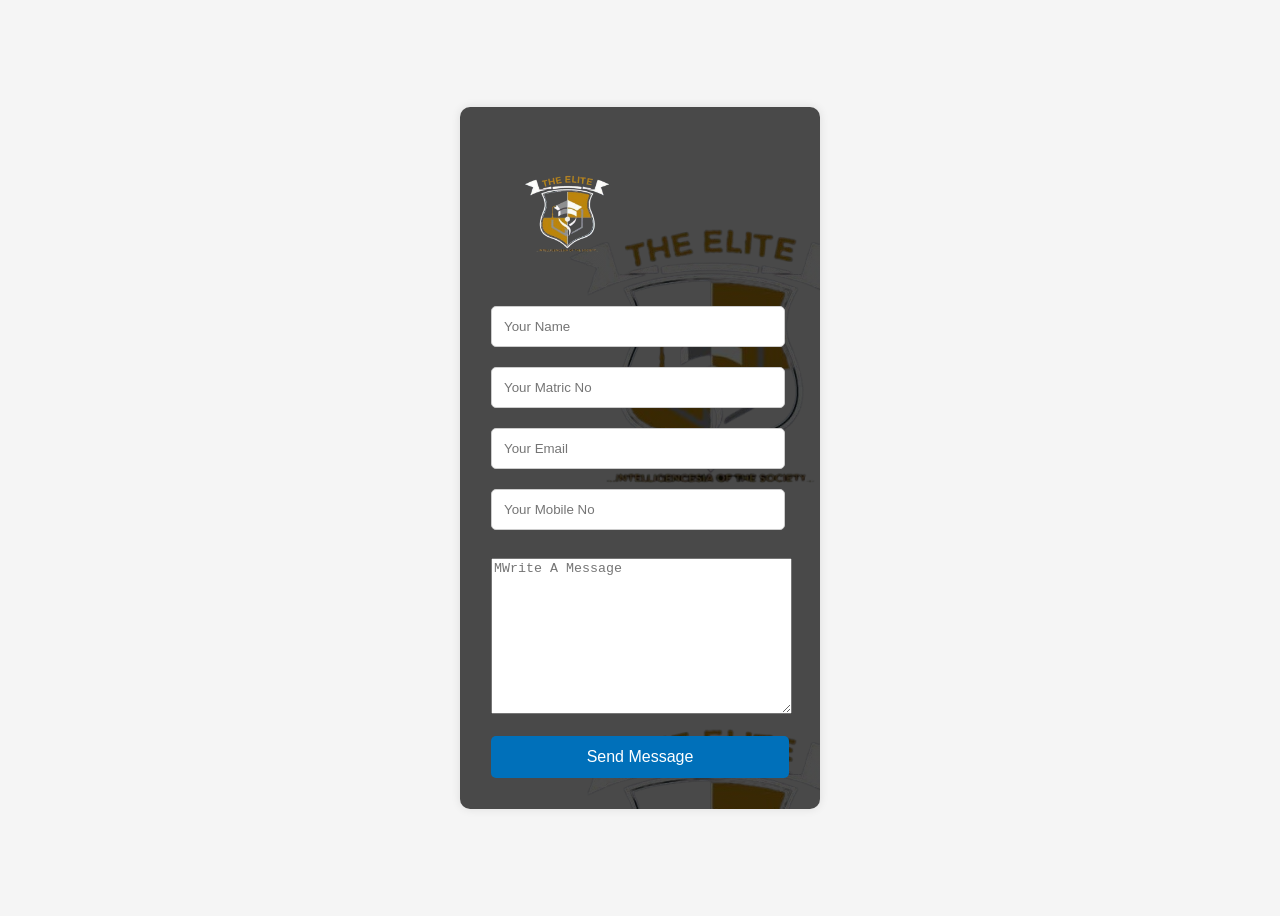
==== form.html @ 678f2120 "Initial commit via Netlify" ====
<!DOCTYPE html>
<html lang="en">
<head>
    <meta charset="UTF-8">
    <meta name="viewport" content="width=device-width, initial-scale=1.0">
    <title>Document</title>
    <style>
         body {
      font-family: Arial, sans-serif;
      background: #f5f5f5;
      display: flex;
      justify-content: center;
      align-items: center;
      height: 100vh;
    }
      .form {
      background-image:linear-gradient(rgba(0, 0, 0, 0.7), rgba(0, 0, 0, 0.7)), url(pol\ logo.png);
      padding: 30px;
      border-radius: 10px;
      box-shadow: 0 0 10px rgba(0,0,0,0.1);
      text-align: left;
      width: 300px;
    }
    input[type="email"],
    input[type="name"],
    input[type="number"] {
      width: 90%;
      padding: 12px;
      margin: 10px 0;
      border: 1px solid #ccc;
      border-radius: 5px;
    }
    .logo img {
      width: 50%;
      height: 50%;
      padding: 2px;
     
    }
    .frm {
        padding: 1px;
    }
     .submit {
      width: 100%;
      padding: 12px;
      background-color: #0070ba;
      color: white;
      border: none;
      border-radius: 5px;
      font-size: 16px;
      cursor: pointer;
    }
    </style>
</head>
<body>
   <div class="form">
    <div class="logo">
        <img src="pol logo.png" alt="">
    </div>
    <form action="" class="frm" id="frm" >
           <input type="name" placeholder="Your Name" required><br>
           <input type="number" placeholder="Your Matric No" ><br>
            <input type="name" placeholder="Your Email" required><br>
            <input type="number" placeholder="Your Mobile No" required><br>
            <br>
            <input type="hidden" name="_redirect" value="index.html">
            <textarea name="" id="" cols="35" rows="10" placeholder="MWrite A Message" required></textarea><br>
            <br>
            <input type="submit"value="Send Message" class="submit" id="message">
            </form>
    </form>
   </div> 

   <!--  const form = document.getElementById("frm");

   form.addEventListener("submit", function(e) {
  const inputs = form.querySelectorAll("input[required], textarea[required]");
  let isValid = true;

  inputs.forEach(input => {
    if (input.value.trim() === "") {
      isValid = false;
    }
  });

  if (!isValid) {
    e.preventDefault();
    alert("Please fill all required fields");
  } else {
    alert("Form submitted successfully!");
  }
});--> 
     <script>
     const form = document.getElementById("frm");

       form.addEventListener("submit", function(e)  {
        if (!form.checkValidity()) {
            // Form is NOT complete
            e.preventDefault(); // stop submission
        } else {
            // Form is valid
            alert("Message Sent.");
        }
    });

    </script>
</body>
</html>
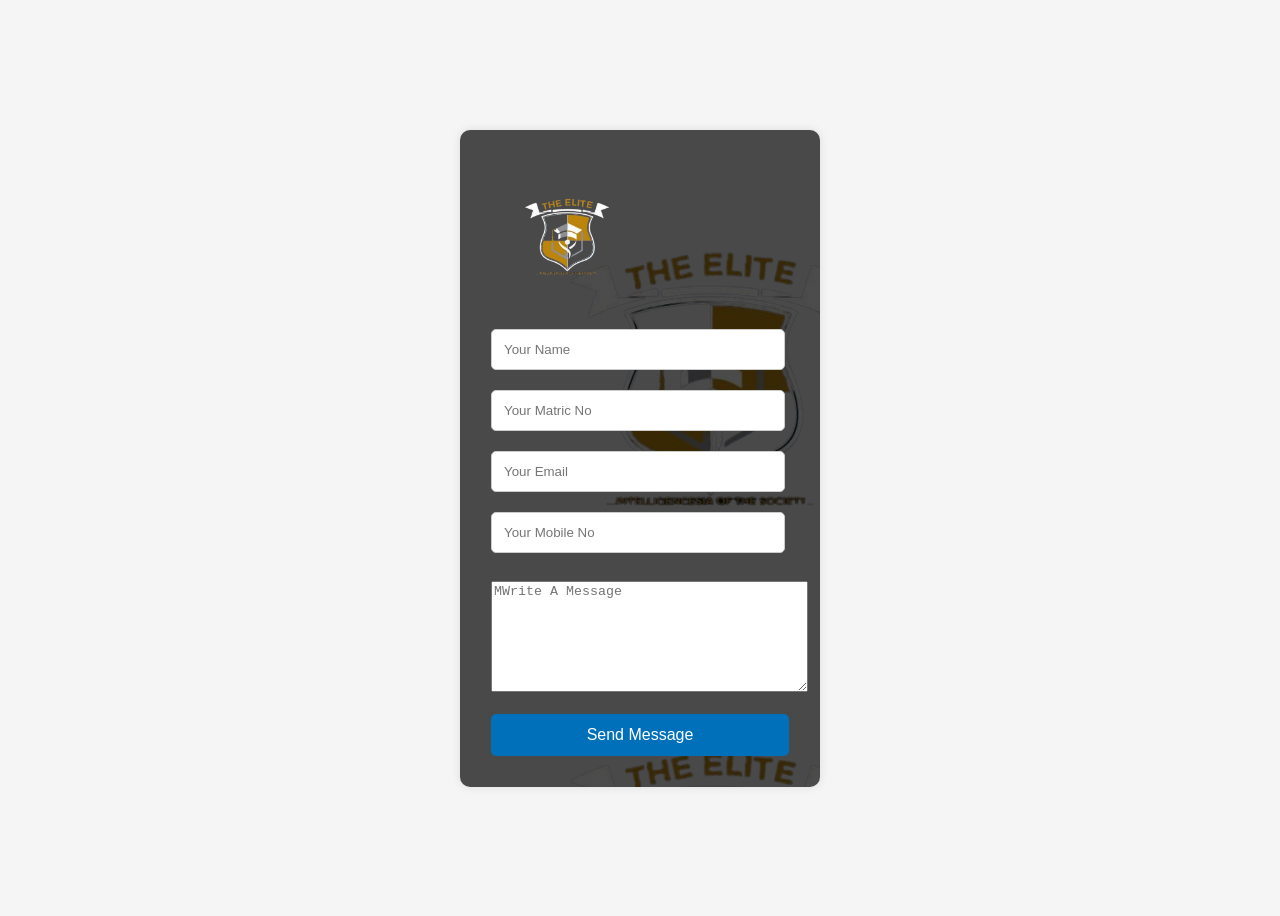
==== commit 6ac7eb29: "Update form.html" ====
--- a/form.html
+++ b/form.html
@@ -3,7 +3,7 @@
 <head>
     <meta charset="UTF-8">
     <meta name="viewport" content="width=device-width, initial-scale=1.0">
-    <title>Document</title>
+    <title>Send A Message</title>
     <style>
          body {
       font-family: Arial, sans-serif;
@@ -22,7 +22,8 @@
       width: 300px;
     }
     input[type="email"],
-    input[type="name"],
+    input[type="tel"],
+    input[type="text"],
     input[type="number"] {
       width: 90%;
       padding: 12px;
@@ -50,28 +51,46 @@
       cursor: pointer;
     }
     </style>
+
+ <link rel="icon" href="elite.logo.png" type="image/x-icon"> 
+      <script async src="https://pagead2.googlesyndication.com/pagead/js/adsbygoogle.js?client=ca-pub-8526263059099252"
+     crossorigin="anonymous"></script>
+     <!-- Google Tag Manager -->
+<script>(function(w,d,s,l,i){w[l]=w[l]||[];w[l].push({'gtm.start':
+new Date().getTime(),event:'gtm.js'});var f=d.getElementsByTagName(s)[0],
+j=d.createElement(s),dl=l!='dataLayer'?'&l='+l:'';j.async=true;j.src=
+'https://www.googletagmanager.com/gtm.js?id='+i+dl;f.parentNode.insertBefore(j,f);
+})(window,document,'script','dataLayer','GTM-WSQN59WC');</script>
+<!-- End Google Tag Manager -->
 </head>
+
 <body>
+    <!-- Google Tag Manager (noscript) -->
+<noscript><iframe src="https://www.googletagmanager.com/ns.html?id=GTM-WSQN59WC"
+height="0" width="0" style="display:none;visibility:hidden"></iframe></noscript>
+<!-- End Google Tag Manager (noscript) -->
+
+
    <div class="form">
     <div class="logo">
         <img src="pol logo.png" alt="">
     </div>
-    <form action="" class="frm" id="frm" >
-           <input type="name" placeholder="Your Name" required><br>
-           <input type="number" placeholder="Your Matric No" ><br>
-            <input type="name" placeholder="Your Email" required><br>
-            <input type="number" placeholder="Your Mobile No" required><br>
+    <form action="https://formspree.io/f/xojpdgdk" method="POST"  class="frm" id="frm" >
+           <input type="text" name="name" placeholder="Your Name" required><br>
+           <input type="text" name="matric" placeholder="Your Matric No" ><br>
+            <input type="email" name="email" placeholder="Your Email" required><br>
+            <input type="tel" name="mobile" placeholder="Your Mobile No" required><br>
             <br>
-            <input type="hidden" name="_redirect" value="index.html">
-            <textarea name="" id="" cols="35" rows="10" placeholder="MWrite A Message" required></textarea><br>
+          
+            <textarea name="text" id="" cols="37" rows="7" placeholder="MWrite A Message" required></textarea><br>
             <br>
+  
             <input type="submit"value="Send Message" class="submit" id="message">
-            </form>
     </form>
    </div> 
 
    <!--  const form = document.getElementById("frm");
-
+https://politicalscienceelitesfc.netlify.app/
    form.addEventListener("submit", function(e) {
   const inputs = form.querySelectorAll("input[required], textarea[required]");
   let isValid = true;
@@ -88,7 +107,7 @@
   } else {
     alert("Form submitted successfully!");
   }
-});--> 
+});
      <script>
      const form = document.getElementById("frm");
 
@@ -99,10 +118,41 @@
         } else {
             // Form is valid
             alert("Message Sent.");
+            // DO NOT prevent submiission here
         }
     });
 
-    </script>
+    </script> -->
+    <script>
+const form = document.getElementById("frm");
+
+form.addEventListener("submit", function(e) {
+    e.preventDefault(); // stop normal submission
+
+    const data = new FormData(form);
+
+    fetch(form.action, {
+        method: "POST",
+        body: data,
+        headers: {
+            'Accept': 'application/json'
+        }
+    }).then(response => {
+        if (response.ok) {
+            alert("Message sent successfully!");
+            
+            // 🔁 Redirect after success
+        setTimeout (() => {
+            window.location.href = "https://politicalscienceelitesfc.netlify.app";
+        }, 2000);
+        } else {
+            alert("Something went wrong. Try again.");
+        }
+    }).catch(error => {
+        alert("Error submitting form.");
+    });
+});
+</script>
 </body>
 </html>
 
